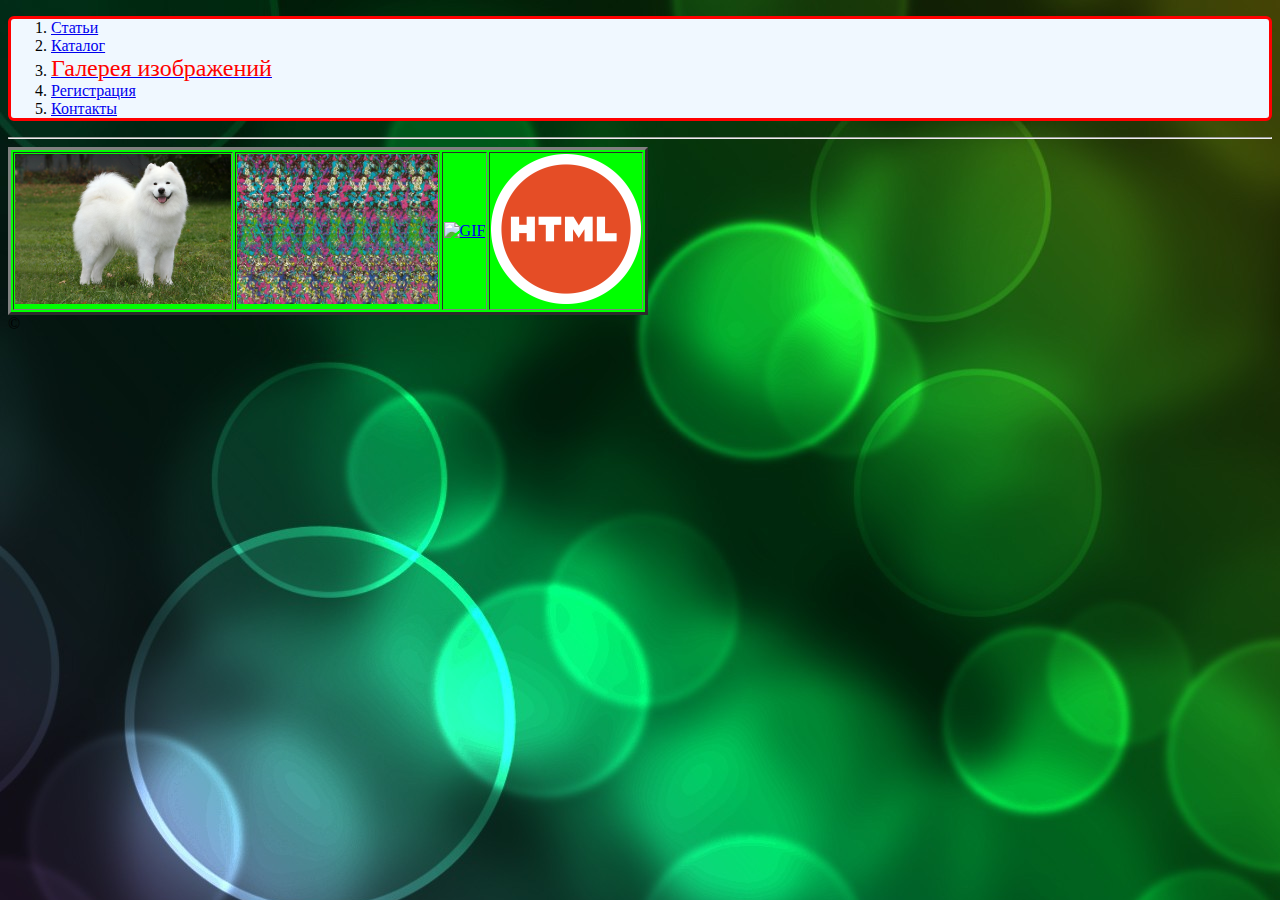
==== index3.html @ fec02886 "first commit" ====
<!DOCTYPE html>
<html lang="en">
<head>
	<meta charset="UTF-8">
	<title>Галерея изображений</title>
	<link rel="stylesheet" href="style.css">
</head>
<body class="body">
	<ol class="content">
	<li><a href="index1.html">Статьи</a></li>
	<li><a href="index2.html">Каталог</a></li>
	<li><a href="index3.html"><font size="5" color="Red">Галерея изображений</font></a></li>
	<li><a href="index4.html">Регистрация</a></li>
	<li><a href="index5.html">Контакты</a></li>
	</ol>
	<hr>
<table border="3" bgcolor="Lime">
	<tr>
	<td><a href="samoed.jpeg" target="_blank"><img src="samoed.jpeg" alt="JPEG" title="Самоед в JPEG формате" height="150"></a></td>
	<td><a href="stereo.PNG" target="_blank"><img src="stereo.PNG" alt="PNG" title="Стереограмма в PNG формате" height="150"></a></td>
	<td><a href="gif.gif" target="_blank"><img src="gif.gif" alt="GIF" title="GIF формат" height="150"></a></td>	
	<td><a href="logo.ico" target="_blank"><img src="logo.ico" alt="ICO" title="ICO формат" height="150"></a></td>
</tr>
</table>

<footer>©</footer>	
</body>
</html>
---- style.css ----
p{
	font-family: Georgia;
}
li{
	font-family: Georgia;
}
legend{
	font-family: Georgia;
	}
label{
	font-family: Georgia;
	}
textarea{
	font-family: Georgia;
	background-color: darkgrey;
	border: 3px solid darkgreen;
	border-radius: 4px;
}
input{
	font-family: Georgia;
		background-color: darkgrey;
		border:3px solid darkgreen;
		border-radius: 4px;
	}
select{
	font-family: Georgia;
	background-color: darkgrey;
	border: 3px solid darkgreen;
	border-radius: 4px;
}
.body{
	background-image: url(background.jpeg);
}
.art{
	background-image: url(paper.jpg);
}
.df{
	background-color: lime;
	border: 3px solid aquamarine;
	border-radius: 7px

}
.content{
	width: auto;
	border: 3px solid red;
	background-color: aliceblue;
	border-radius: 6px
}
.content__button{
	padding: 10px 15px;
	border-radius: 40px;
}
.content__button.content__button--ok{
background-color: green
}
.content__button.content__button--cancel{
background-color: red
}
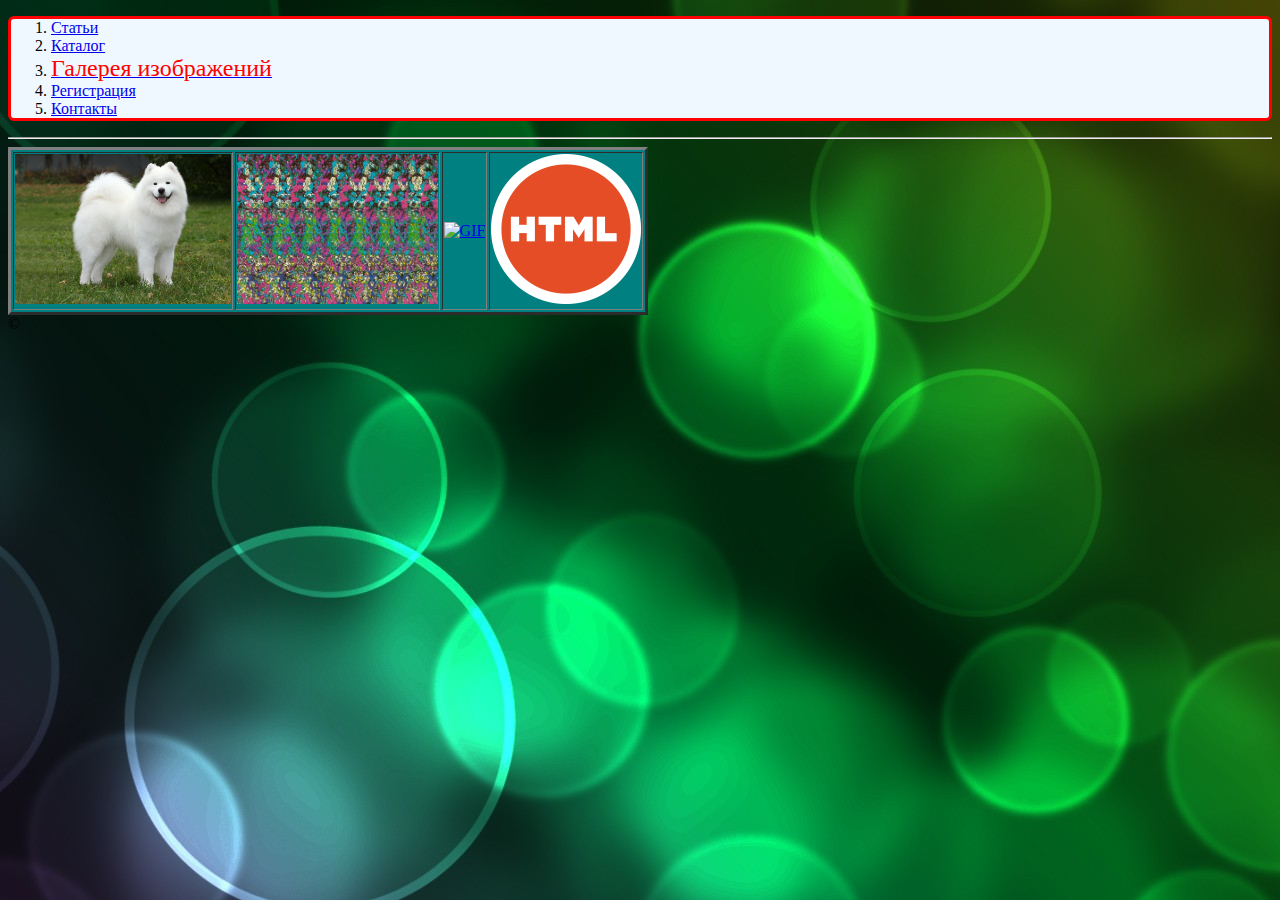
==== commit e33eef4d: "Update index3.html" ====
--- a/index3.html
+++ b/index3.html
@@ -14,7 +14,7 @@
 	<li><a href="index5.html">Контакты</a></li>
 	</ol>
 	<hr>
-<table border="3" bgcolor="Lime">
+<table border="3" bgcolor="teal">
 	<tr>
 	<td><a href="samoed.jpeg" target="_blank"><img src="samoed.jpeg" alt="JPEG" title="Самоед в JPEG формате" height="150"></a></td>
 	<td><a href="stereo.PNG" target="_blank"><img src="stereo.PNG" alt="PNG" title="Стереограмма в PNG формате" height="150"></a></td>
@@ -25,4 +25,4 @@
 
 <footer>©</footer>	
 </body>
-</html>+</html>
--- a/style.css
+++ b/style.css
@@ -35,7 +35,7 @@
 	background-image: url(paper.jpg);
 }
 .df{
-	background-color: lime;
+	background-color: teal;
 	border: 3px solid aquamarine;
 	border-radius: 7px
 
@@ -55,4 +55,4 @@
 }
 .content__button.content__button--cancel{
 background-color: red
-}+}
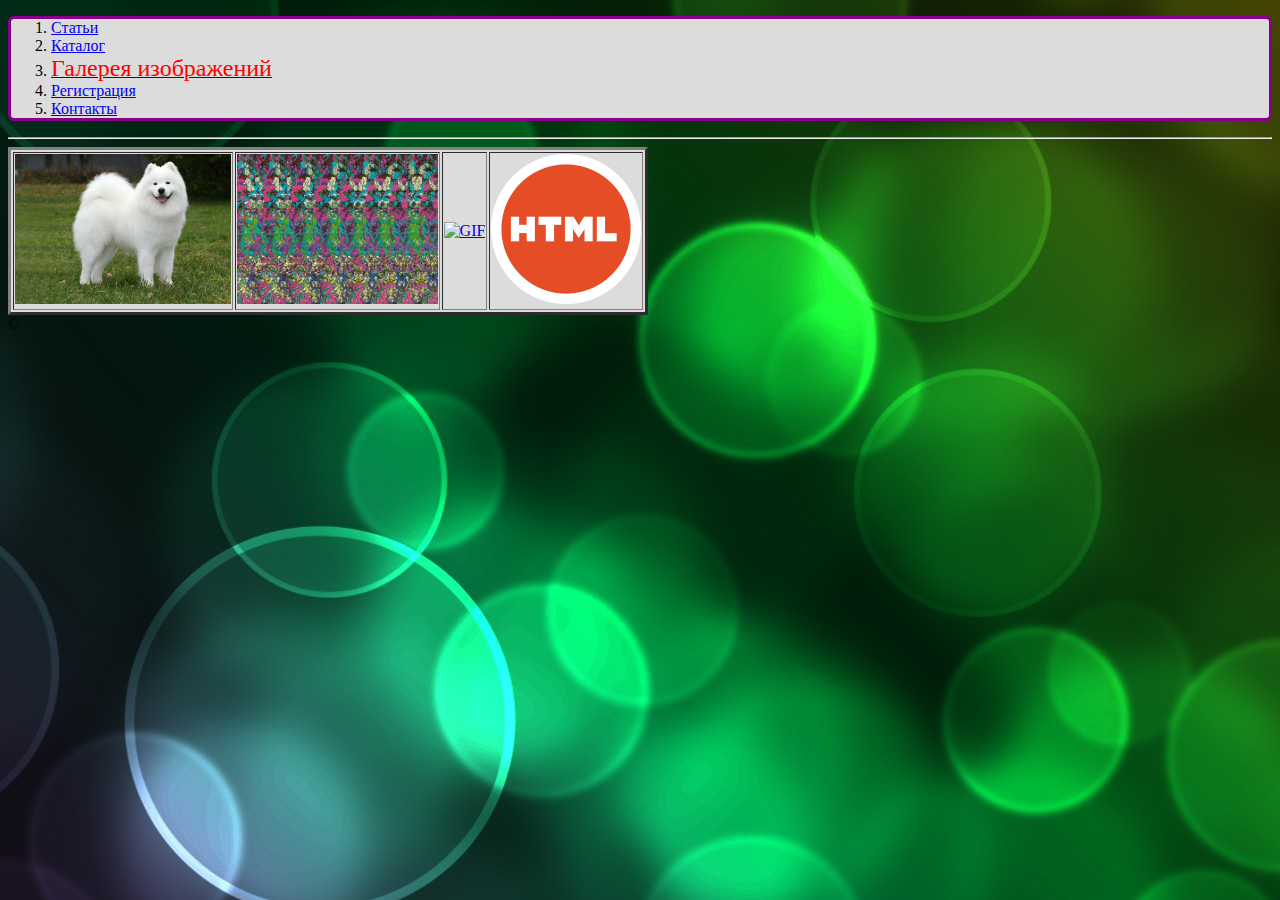
==== commit 38120b87: "Update index3.html" ====
--- a/index3.html
+++ b/index3.html
@@ -14,7 +14,7 @@
 	<li><a href="index5.html">Контакты</a></li>
 	</ol>
 	<hr>
-<table border="3" bgcolor="teal">
+<table border="3" bgcolor="gainsboro">
 	<tr>
 	<td><a href="samoed.jpeg" target="_blank"><img src="samoed.jpeg" alt="JPEG" title="Самоед в JPEG формате" height="150"></a></td>
 	<td><a href="stereo.PNG" target="_blank"><img src="stereo.PNG" alt="PNG" title="Стереограмма в PNG формате" height="150"></a></td>
--- a/style.css
+++ b/style.css
@@ -35,15 +35,15 @@
 	background-image: url(paper.jpg);
 }
 .df{
-	background-color: teal;
-	border: 3px solid aquamarine;
+	background-color: dodgerblue;
+	border: 3px solid darkblue;
 	border-radius: 7px
 
 }
 .content{
 	width: auto;
-	border: 3px solid red;
-	background-color: aliceblue;
+	border: 3px solid darkmagenta;
+	background-color: gainsboro;
 	border-radius: 6px
 }
 .content__button{
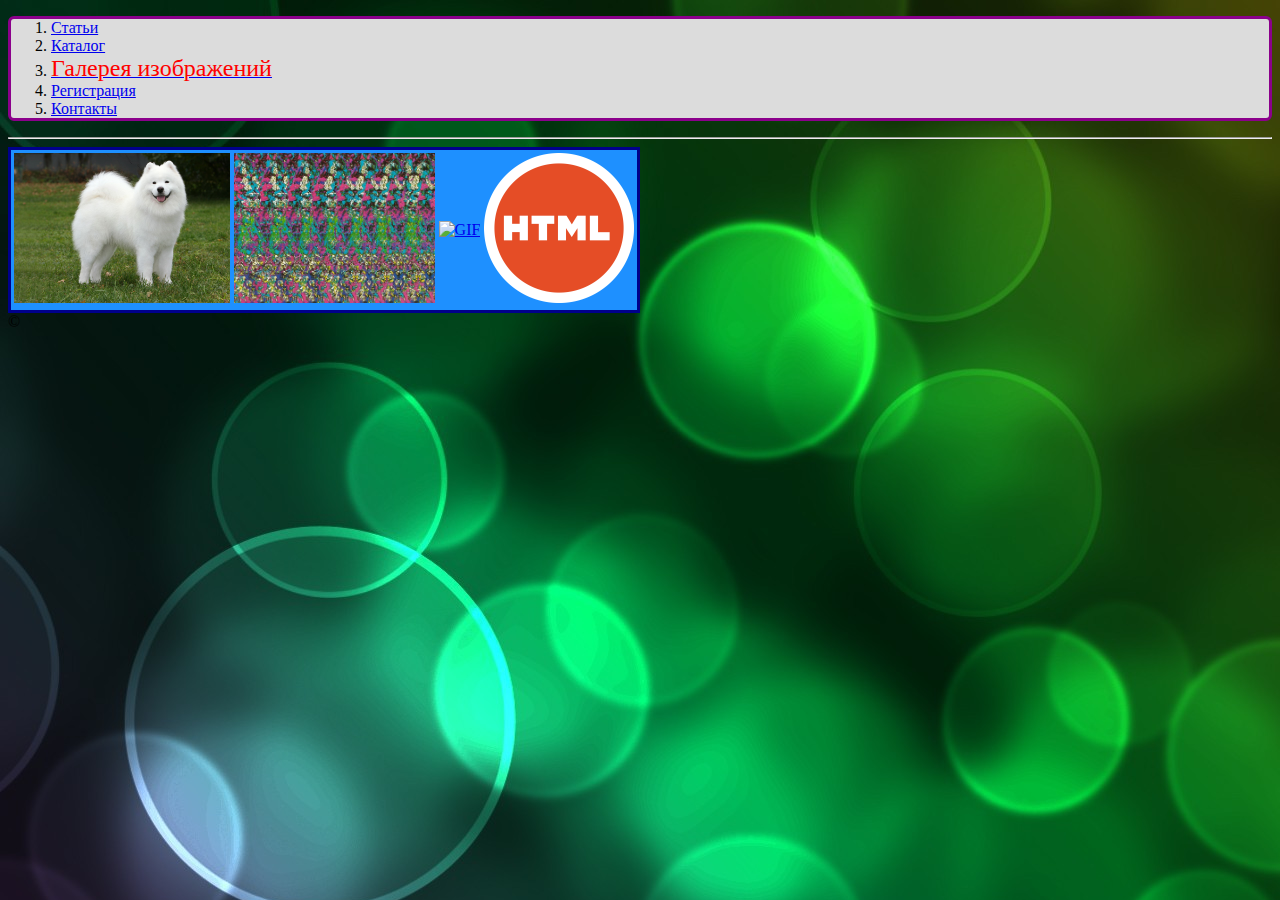
==== commit f14a6fec: "Update index3.html" ====
--- a/index3.html
+++ b/index3.html
@@ -14,7 +14,7 @@
 	<li><a href="index5.html">Контакты</a></li>
 	</ol>
 	<hr>
-<table border="3" bgcolor="gainsboro">
+<table style="background-color: dodgerblue; border: 3px solid darkblue;">
 	<tr>
 	<td><a href="samoed.jpeg" target="_blank"><img src="samoed.jpeg" alt="JPEG" title="Самоед в JPEG формате" height="150"></a></td>
 	<td><a href="stereo.PNG" target="_blank"><img src="stereo.PNG" alt="PNG" title="Стереограмма в PNG формате" height="150"></a></td>
